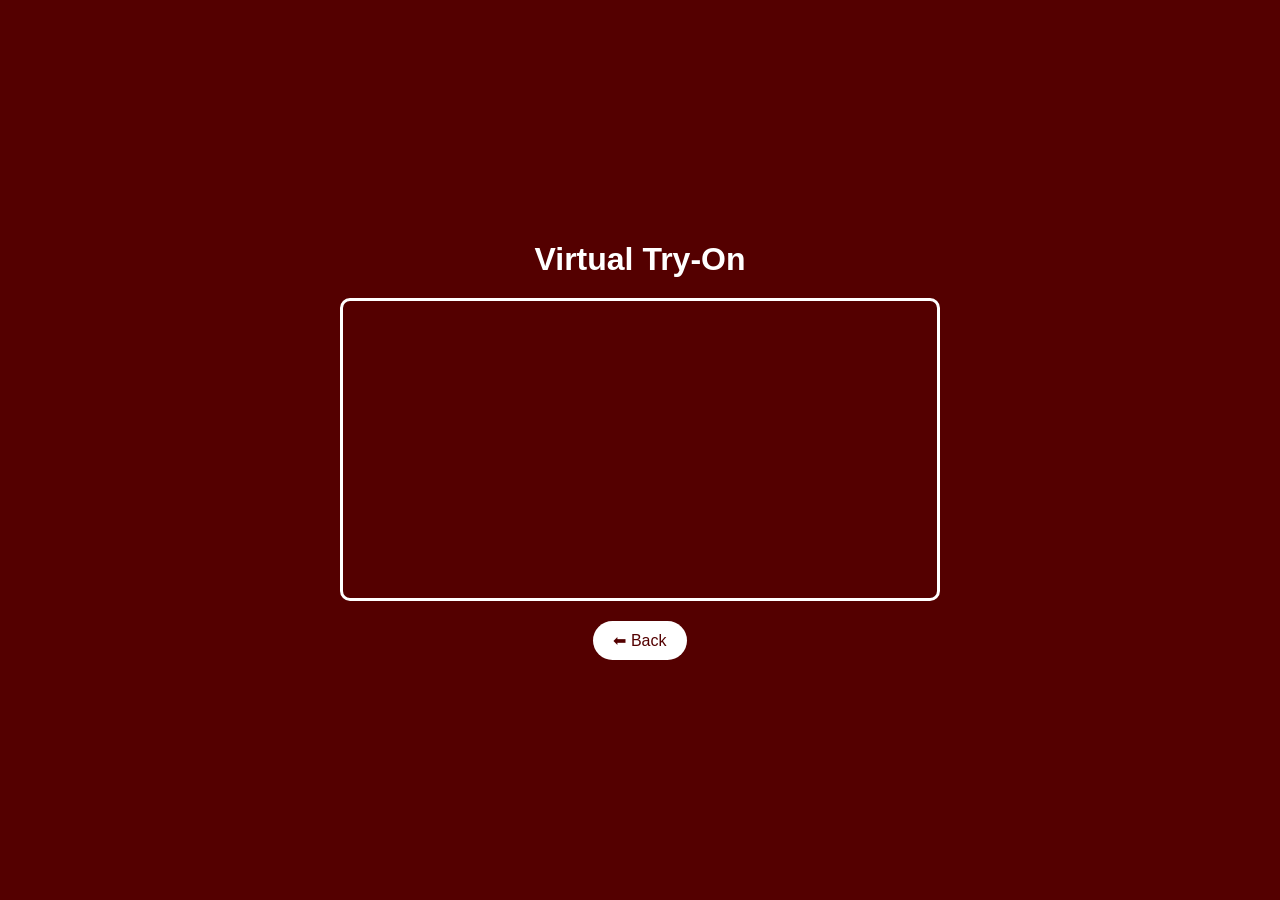
==== tryon.html @ 137c559b "Added tryon.html page and camera integration" ====
<!DOCTYPE html>
<html lang="en">
<head>
  <meta charset="UTF-8">
  <meta name="viewport" content="width=device-width, initial-scale=1.0">
  <title>Virtual Try-On</title>
  <link rel="stylesheet" href="styles.css">
  <style>
    .tryon-container {
      display: flex;
      flex-direction: column;
      align-items: center;
      justify-content: center;
      height: 100vh;
      background-color: #540000;
      color: white;
      gap: 20px;
    }

    video {
      width: 90%;
      max-width: 600px;
      border: 3px solid white;
      border-radius: 10px;
    }

    .back-btn {
      background: white;
      color: #540000;
      border: none;
      padding: 10px 20px;
      border-radius: 20px;
      cursor: pointer;
      font-size: 16px;
    }

    .back-btn:hover {
      background: #ddd;
    }
  </style>
</head>
<body>
  <div class="tryon-container">
    <h1>Virtual Try-On</h1>
    <video id="camera" autoplay playsinline></video>
    <button class="back-btn" onclick="window.location.href='index.html'">⬅ Back</button>
  </div>

  <script>
    const video = document.getElementById('camera');

    // Access the camera
    navigator.mediaDevices.getUserMedia({ video: true })
      .then(stream => {
        video.srcObject = stream;
      })
      .catch(err => {
        alert("Camera access denied or unavailable.");
        console.error(err);
      });
  </script>
</body>
</html>
---- styles.css ----
* {
    margin: 0;
    padding: 0;
    box-sizing: border-box;
}

body {
    font-family: Arial, sans-serif;
    background-color: #540000;
    color: white;
    min-height: 100vh;
}

.container {
    max-width: 1200px;
    margin: 0 auto;
    padding: 20px;
    overflow-x: hidden;
}

.main-content {
    padding: 0;
    margin: 0;
}

/* Header Styles */
.header {
    display: flex;
    flex-direction: column;
    align-items: center;
    margin-bottom: 40px;
    position: relative;
}

.logo {
    text-align: center;
    margin-bottom: 20px;
}

.logo h1 {
    font-size: 48px;
    font-weight: normal;
    letter-spacing: 8px;
    margin-bottom: 5px;
}

.logo p {
    font-size: 14px;
    letter-spacing: 3px;
    font-weight: normal;
}

.nav {
    display: flex;
    align-items: center;
    justify-content: space-between;
    width: 100%;
    background-color: rgba(0, 0, 0, 0.4);
    padding: 12px 30px;
    border: 1px solid rgba(255, 255, 255, 0.25);
    border-radius: 8px;
    box-shadow: 0 4px 12px rgba(0, 0, 0, 0.5);
    backdrop-filter: blur(8px);
    margin: 0 -20px;
    padding-left: 50px;
    padding-right: 50px;
}

.nav-left {
    display: flex;
    gap: 30px;
}

.nav-link {
    color: white;
    text-decoration: none;
    font-size: 16px;
    padding-bottom: 2px;
}

.nav-link.active {
    border-bottom: 2px solid white;
}

.nav-link:hover {
    opacity: 0.8;
}

.nav-right {
    display: flex;
    align-items: center;
    gap: 20px;
}

.nav-icons {
    display: flex;
    gap: 15px;
    font-size: 18px;
}

.mail-icon {
    cursor: pointer;
    transition: transform 0.2s ease, opacity 0.2s ease;
}

.login-btn {
    background-color: transparent;
    color: white;
    border: 2px solid white;
    padding: 8px 20px;
    border-radius: 4px;
    cursor: pointer;
    font-size: 14px;
    letter-spacing: 1px;
    display: flex;
    align-items: center;
    gap: 8px;
}

.login-btn:hover {
    background-color: white;
    color: #540000;
}

.user-icon {
    font-size: 16px;
}

/* Frame Types Menu */
.frame-types-menu {
    display: flex;
    align-items: center;
    gap: 15px;
    margin-bottom: 30px;
    padding-left: 0;
    margin-left: 0;
    cursor: pointer;
    transition: opacity 0.3s ease;
}

.frame-types-menu:hover {
    opacity: 0.8;
}

.menu-icon {
    display: flex;
    flex-direction: column;
    gap: 3px;
    cursor: pointer;
}

.menu-icon span {
    width: 20px;
    height: 2px;
    background-color: white;
    transition: all 0.3s ease;
}

.menu-text {
    font-size: 16px;
    color: white;
}

/* Sidebar Overlay */
.sidebar-overlay {
    position: fixed;
    top: 0;
    left: 0;
    width: 100%;
    height: 100vh;
    background-color: rgba(0, 0, 0, 0.5);
    opacity: 0;
    visibility: hidden;
    transition: all 0.3s ease;
    z-index: 999;
}

.sidebar-overlay.active {
    opacity: 1;
    visibility: visible;
}

/* Sidebar Styles */
.sidebar {
    position: fixed;
    top: 0;
    left: -300px;
    width: 300px;
    height: 100vh;
    background-color: rgba(0, 0, 0, 0.9);
    backdrop-filter: blur(10px);
    transition: left 0.3s ease;
    z-index: 1000;
    padding-top: 100px;
    overflow-y: auto;
}

.sidebar.active {
    left: 0;
}

.sidebar-content {
    padding: 20px;
}

.frame-category {
    display: block;
    color: white;
    text-decoration: none;
    padding: 15px 20px;
    font-size: 16px;
    border-bottom: 1px solid rgba(255, 255, 255, 0.1);
    transition: all 0.3s ease;
}

.frame-category:hover {
    background-color: rgba(255, 255, 255, 0.1);
    padding-left: 30px;
}

.frame-category:last-child {
    border-bottom: none;
}

/* Main content shift when sidebar is open */
.main-content {
    transition: margin-left 0.3s ease;
    margin-left: 0;
}

.main-content.shifted {
    margin-left: 300px;
}

/* Login Modal Styles */
.login-modal-overlay {
    position: fixed;
    top: 0;
    left: 0;
    width: 100%;
    height: 100vh;
    background-color: rgba(0, 0, 0, 0.8);
    backdrop-filter: blur(8px);
    display: none;
    justify-content: center;
    align-items: center;
    z-index: 2000;
    animation: fadeIn 0.3s ease;
}

@keyframes fadeIn {
    from {
        opacity: 0;
    }
    to {
        opacity: 1;
    }
}

.login-modal-overlay.active {
    display: flex;
}

.login-modal {
    background-color: #540000;
    border-radius: 20px;
    padding: 40px;
    width: 90%;
    max-width: 400px;
    box-shadow: 0 10px 30px rgba(0, 0, 0, 0.5);
    border: 2px solid rgba(255, 255, 255, 0.2);
}

.modal-header {
    text-align: center;
    margin-bottom: 30px;
}

.glasses-icon {
    margin-bottom: 20px;
}

.glasses-svg {
    width: 80px;
    height: 50px;
}

.modal-title {
    color: white;
    font-size: 24px;
    font-weight: normal;
    letter-spacing: 3px;
    margin: 0;
}

.login-form {
    display: flex;
    flex-direction: column;
    gap: 20px;
}

.input-group {
    position: relative;
    display: flex;
    align-items: center;
}

.input-icon {
    position: absolute;
    left: 15px;
    color: white;
    font-size: 16px;
    z-index: 1;
}

.login-input {
    width: 100%;
    padding: 15px 50px;
    background-color: transparent;
    border: 2px solid rgba(255, 255, 255, 0.3);
    border-radius: 25px;
    color: white;
    font-size: 16px;
}

.login-input::placeholder {
    color: rgba(255, 255, 255, 0.7);
}

.login-input:focus {
    outline: none;
    border-color: white;
}

.password-toggle {
    position: absolute;
    right: 15px;
    color: white;
    cursor: pointer;
    font-size: 16px;
    z-index: 1;
}

.modal-login-btn {
    background-color: transparent;
    color: white;
    border: 2px solid white;
    padding: 15px;
    border-radius: 25px;
    font-size: 16px;
    cursor: pointer;
    margin-top: 10px;
    transition: all 0.3s ease;
}

.modal-login-btn:hover {
    background-color: white;
    color: #540000;
}

.guest-option {
    text-align: center;
    margin-top: 20px;
    display: flex;
    flex-direction: column;
    gap: 10px;
}

.continue-text {
    color: white;
    font-size: 14px;
}

.guest-btn {
    background-color: transparent;
    color: white;
    border: 1px solid rgba(255, 255, 255, 0.5);
    padding: 10px 30px;
    border-radius: 20px;
    font-size: 14px;
    cursor: pointer;
    transition: all 0.3s ease;
}

.guest-btn:hover {
    background-color: rgba(255, 255, 255, 0.1);
}

/* Frame Type Header Styles */
.frame-type-header {
    margin-bottom: 30px;
    text-align: left;
    padding-left: 0;
}

.frame-type-title {
    font-size: 24px;
    font-weight: normal;
    letter-spacing: 2px;
    color: white;
    margin: 0;
    text-transform: uppercase;
}

/* Pre-Order Modal Styles */
.preorder-modal-overlay {
    position: fixed;
    top: 0;
    left: 0;
    width: 100%;
    height: 100vh;
    background-color: rgba(0, 0, 0, 0.8);
    backdrop-filter: blur(8px);
    display: none;
    justify-content: center;
    align-items: center;
    z-index: 2000;
    animation: fadeIn 0.3s ease;
}

.preorder-modal-overlay.active {
    display: flex;
}

.preorder-modal {
    background-color: #540000;
    border-radius: 20px;
    padding: 30px;
    width: 90%;
    max-width: 400px;
    box-shadow: 0 10px 30px rgba(0, 0, 0, 0.5);
    border: 2px solid rgba(255, 255, 255, 0.2);
    text-align: center;
}

.frame-image-container {
    margin-bottom: 20px;
}

.frame-image-placeholder {
    background-color: #000;
    border-radius: 10px;
    height: 120px;
    display: flex;
    align-items: center;
    justify-content: center;
    font-size: 40px;
    color: #666;
    margin-bottom: 20px;
}

.preorder-title {
    color: white;
    font-size: 24px;
    font-weight: normal;
    letter-spacing: 3px;
    margin: 0 0 30px 0;
}

.preorder-form {
    display: flex;
    flex-direction: column;
    gap: 20px;
}

.form-group {
    position: relative;
    text-align: left;
}

.form-label {
    display: block;
    color: white;
    font-size: 14px;
    font-weight: normal;
    letter-spacing: 1px;
    margin-bottom: 8px;
}

.form-input, .form-select {
    width: 100%;
    padding: 12px 15px;
    background-color: transparent;
    border: 2px solid rgba(255, 255, 255, 0.3);
    border-radius: 25px;
    color: white;
    font-size: 14px;
    box-sizing: border-box;
}

.form-input::placeholder {
    color: rgba(255, 255, 255, 0.5);
}

.form-input:focus, .form-select:focus {
    outline: none;
    border-color: white;
}

.form-select {
    appearance: none;
    cursor: pointer;
    padding-right: 40px;
}

.form-select option {
    background-color: #540000;
    color: white;
}

.select-arrow {
    position: absolute;
    right: 15px;
    top: 50%;
    transform: translateY(-50%);
    color: white;
    font-size: 12px;
    pointer-events: none;
    margin-top: 12px;
}

.modal-actions {
    display: flex;
    gap: 15px;
    margin-top: 20px;
}

.preorder-btn {
    flex: 1;
    background-color: transparent;
    color: white;
    border: 2px solid white;
    padding: 12px;
    border-radius: 20px;
    font-size: 14px;
    cursor: pointer;
    transition: all 0.3s ease;
}

.preorder-btn:hover {
    background-color: white;
    color: #540000;
}

.edit-btn {
    flex: 1;
    background-color: transparent;
    color: white;
    border: 2px solid white;
    padding: 12px;
    border-radius: 20px;
    font-size: 14px;
    cursor: pointer;
    transition: all 0.3s ease;
    display: flex;
    align-items: center;
    justify-content: center;
    gap: 8px;
}

.edit-btn:hover {
    background-color: white;
    color: #540000;
}

.edit-icon {
    font-size: 14px;
}

/* Pre-Order Page Styles */
.preorder-content {
    max-width: 800px;
    margin: 0 auto;
    padding: 40px 0;
}

.preorder-page-title {
    font-size: 36px;
    font-weight: normal;
    letter-spacing: 4px;
    margin-bottom: 40px;
    color: white;
    text-align: center;
}

.preorder-form-container {
    background-color: rgba(0, 0, 0, 0.3);
    border: 2px solid rgba(255, 255, 255, 0.2);
    border-radius: 15px;
    padding: 40px;
    backdrop-filter: blur(10px);
}

.preorder-page-form {
    display: flex;
    flex-direction: column;
    gap: 30px;
}

.form-row {
    display: grid;
    grid-template-columns: 1fr 1fr;
    gap: 40px;
}

.form-column {
    display: flex;
    flex-direction: column;
    gap: 25px;
}

.form-field {
    display: flex;
    flex-direction: column;
    gap: 8px;
}

.field-label {
    color: white;
    font-size: 14px;
    font-weight: normal;
    letter-spacing: 1px;
}

.name-inputs {
    display: flex;
    gap: 15px;
}

.name-input, .full-input, .quantity-select {
    padding: 12px 15px;
    background-color: transparent;
    border: 2px solid rgba(255, 255, 255, 0.3);
    border-radius: 8px;
    color: white;
    font-size: 14px;
}

.name-input {
    flex: 1;
}

.full-input, .quantity-select {
    width: 100%;
}

.name-input::placeholder, .full-input::placeholder {
    color: rgba(255, 255, 255, 0.5);
}

.name-input:focus, .full-input:focus, .quantity-select:focus {
    outline: none;
    border-color: white;
}

.quantity-select {
    appearance: none;
    cursor: pointer;
    background-image: url('data:image/svg+xml;utf8,<svg xmlns="http://www.w3.org/2000/svg" width="12" height="8" viewBox="0 0 12 8"><path fill="white" d="M6 8L0 2h12z"/></svg>');
    background-repeat: no-repeat;
    background-position: right 15px center;
    padding-right: 40px;
}

.quantity-select option {
    background-color: #540000;
    color: white;
}

.note-textarea {
    width: 100%;
    height: 120px;
    padding: 15px;
    background-color: transparent;
    border: 2px solid rgba(255, 255, 255, 0.3);
    border-radius: 8px;
    color: white;
    font-size: 14px;
    resize: vertical;
    font-family: inherit;
}

.note-textarea::placeholder {
    color: rgba(255, 255, 255, 0.5);
}

.note-textarea:focus {
    outline: none;
    border-color: white;
}

.form-actions {
    display: flex;
    gap: 20px;
    justify-content: center;
    margin-top: 20px;
}

.cancel-btn, .submit-btn {
    padding: 12px 30px;
    border-radius: 25px;
    font-size: 16px;
    cursor: pointer;
    transition: all 0.3s ease;
    border: 2px solid white;
}

.cancel-btn {
    background-color: transparent;
    color: white;
}

.cancel-btn:hover {
    background-color: rgba(255, 255, 255, 0.1);
}

.submit-btn {
    background-color: white;
    color: #540000;
    border: 2px solid white;
}

.submit-btn:hover {
    background-color: rgba(255, 255, 255, 0.9);
}

/* Pre-Order Page Responsive */
@media (max-width: 768px) {
    .preorder-content {
        padding: 30px 15px;
    }
    
    .preorder-page-title {
        font-size: 28px;
        letter-spacing: 3px;
    }
    
    .preorder-form-container {
        padding: 25px 20px;
    }
    
    .form-row {
        grid-template-columns: 1fr;
        gap: 25px;
    }
    
    .name-inputs {
        flex-direction: column;
        gap: 15px;
    }
    
    .form-actions {
        flex-direction: column;
        gap: 15px;
    }
    
    .cancel-btn, .submit-btn {
        width: 100%;
        padding: 15px;
    }
    
    .note-textarea {
        height: 100px;
    }
}

/* Pre-Order Confirmation Page Styles */
.confirmation-content {
    max-width: 800px;
    margin: 0 auto;
    padding: 40px 0;
}

.confirmation-page-title {
    font-size: 36px;
    font-weight: normal;
    letter-spacing: 4px;
    margin-bottom: 40px;
    color: white;
    text-align: center;
}

.confirmation-container {
    background-color: rgba(0, 0, 0, 0.3);
    border: 2px solid rgba(255, 255, 255, 0.2);
    border-radius: 15px;
    padding: 50px;
    backdrop-filter: blur(10px);
    text-align: center;
}

.confirmation-message {
    display: flex;
    flex-direction: column;
    gap: 30px;
    align-items: center;
}

.thank-you-message {
    font-size: 18px;
    color: white;
    font-weight: normal;
    letter-spacing: 1px;
    line-height: 1.6;
    margin: 0;
}

.confirmation-details {
    font-size: 16px;
    color: white;
    line-height: 1.8;
    max-width: 600px;
    margin: 0 auto;
    letter-spacing: 0.5px;
}

.notification-info {
    display: flex;
    align-items: center;
    justify-content: center;
    gap: 15px;
    margin-top: 20px;
}

.notification-icon {
    font-size: 20px;
    color: #FFD700;
}

.notification-text {
    font-size: 16px;
    color: white;
    margin: 0;
    letter-spacing: 0.5px;
}

.confirmation-actions {
    text-align: center;
    margin-top: 40px;
}

.return-home-btn {
    background-color: white;
    color: #540000;
    border: 2px solid white;
    padding: 15px 40px;
    border-radius: 25px;
    font-size: 16px;
    cursor: pointer;
    transition: all 0.3s ease;
    font-weight: normal;
    letter-spacing: 1px;
}

.return-home-btn:hover {
    background-color: rgba(255, 255, 255, 0.9);
    transform: translateY(-2px);
    box-shadow: 0 4px 8px rgba(0, 0, 0, 0.2);
}

/* Confirmation Page Responsive */
@media (max-width: 768px) {
    .confirmation-content {
        padding: 30px 15px;
    }
    
    .confirmation-page-title {
        font-size: 28px;
        letter-spacing: 3px;
    }
    
    .confirmation-container {
        padding: 30px 20px;
    }
    
    .thank-you-message {
        font-size: 16px;
    }
    
    .confirmation-details {
        font-size: 14px;
    }
    
    .notification-info {
        flex-direction: column;
        gap: 10px;
        text-align: center;
    }
    
    .notification-text {
        font-size: 14px;
    }
    
    .return-home-btn {
        width: 100%;
        max-width: 300px;
    }
}

/* Product Grid */
.product-grid {
    display: grid;
    grid-template-columns: repeat(3, 1fr);
    gap: 30px;
    padding: 0;
}

.product-card {
    background-color: white;
    border: 3px solid white;
    border-radius: 8px;
    overflow: hidden;
    box-shadow: 0 4px 8px rgba(0, 0, 0, 0.1);
}

.product-image {
    background-color: #000000;
    height: 200px;
    display: flex;
    justify-content: center;
    align-items: center;
    margin: 8px;
    border-radius: 4px;
}

.image-placeholder {
    font-size: 40px;
    color: #666;
    opacity: 0.7;
}

.product-info {
    padding: 15px;
    color: #333;
}

.product-title {
    font-size: 16px;
    font-weight: normal;
    margin-bottom: 8px;
    color: #000;
}

.product-price {
    font-size: 16px;
    font-weight: bold;
    margin-bottom: 15px;
    color: #000;
}

.product-buttons {
    display: flex;
    gap: 8px;
}

.virtual-try-btn {
    flex: 1;
    background-color: #540000;
    color: white;
    border: none;
    padding: 8px 12px;
    border-radius: 20px;
    font-size: 12px;
    cursor: pointer;
    font-weight: normal;
}

.virtual-try-btn:hover {
    background-color: #3D0000;
}

/* Responsive Design */
@media (min-width: 1200px) {
    .nav {
        padding-left: 60px;
        padding-right: 60px;
    }
}

@media (max-width: 1024px) {
    .nav {
        padding-left: 30px;
        padding-right: 30px;
        margin: 0 -20px;
    }
}

@media (max-width: 768px) {
    .nav {
        flex-direction: column;
        gap: 20px;
        padding: 20px 25px;
        margin: 0 -20px;
    }
    
    .nav-left {
        order: 1;
    }
    
    .nav-right {
        order: 2;
        justify-content: center;
        width: 100%;
    }
    
    .frame-types-menu {
        margin-left: 0;
    }
    
    .sidebar {
        width: 280px;
        padding-top: 80px;
    }
    
    .main-content.shifted {
        margin-left: 280px;
    }
    
    .product-grid {
        grid-template-columns: repeat(2, 1fr);
        gap: 20px;
    }
    
    .logo h1 {
        font-size: 36px;
        letter-spacing: 4px;
    }
}

@media (max-width: 480px) {
    .nav {
        padding: 15px 20px;
        margin: 0 -20px;
        border-radius: 4px;
    }
    
    .nav-left {
        flex-direction: column;
        gap: 12px;
        text-align: center;
        width: 100%;
    }
    
    .nav-right {
        flex-direction: row;
        gap: 20px;
        align-items: center;
        justify-content: center;
        width: 100%;
    }
    
    .nav-icons {
        display: flex;
        gap: 20px;
    }
    
    .login-btn {
        padding: 6px 15px;
        font-size: 12px;
    }
    
    .sidebar {
        width: 100%;
        left: -100%;
    }
    
    .sidebar.active {
        left: 0;
    }
    
    .main-content.shifted {
        margin-left: 0;
    }
    
    .frame-category {
        padding: 12px 15px;
        font-size: 14px;
    }
    
    .login-modal {
        padding: 30px 20px;
        margin: 0 10px;
    }
    
    .glasses-svg {
        width: 60px;
        height: 40px;
    }
    
    .modal-title {
        font-size: 20px;
        letter-spacing: 2px;
    }
    
    .login-input {
        padding: 12px 45px;
        font-size: 14px;
    }
    
    .modal-login-btn {
        padding: 12px;
        font-size: 14px;
    }
    
    .frame-type-title {
        font-size: 20px;
        letter-spacing: 1px;
    }
    
    .preorder-modal {
        padding: 25px 15px;
        margin: 0 10px;
        max-width: 90%;
    }
    
    .preorder-title {
        font-size: 20px;
        letter-spacing: 2px;
    }
    
    .frame-image-placeholder {
        height: 100px;
        font-size: 30px;
    }
    
    .form-input, .form-select {
        padding: 10px 12px;
        font-size: 13px;
    }
    
    .modal-actions {
        flex-direction: column;
        gap: 10px;
    }
    
    .preorder-btn, .edit-btn {
        padding: 10px;
        font-size: 13px;
    }
    
    .product-grid {
        grid-template-columns: 1fr;
    }
    
    .logo h1 {
        font-size: 28px;
        letter-spacing: 3px;
    }
    
    .logo p {
        font-size: 12px;
        letter-spacing: 2px;
    }
}

/* Contact Us Page Styles */
.contact-content {
    max-width: 800px;
    margin: 0 auto;
    padding: 40px 0;
    line-height: 1.6;
}

.contact-title {
    font-size: 36px;
    font-weight: normal;
    letter-spacing: 4px;
    margin-bottom: 40px;
    color: white;
    margin-left: 0;
}

.contact-description {
    font-size: 18px;
    margin-bottom: 40px;
    color: white;
    line-height: 1.8;
    text-indent: 2em;
}

.contact-info {
    margin-bottom: 40px;
}

.contact-info h3 {
    font-size: 20px;
    margin-bottom: 20px;
    color: white;
    font-weight: normal;
}

.contact-info ul {
    list-style: none;
    padding: 0;
}

.contact-info li {
    font-size: 16px;
    margin-bottom: 12px;
    color: white;
    padding-left: 20px;
    position: relative;
}

.contact-info li:before {
    content: "•";
    color: white;
    position: absolute;
    left: 0;
}

.business-hours {
    margin-bottom: 40px;
}

.business-hours h3 {
    font-size: 20px;
    margin-bottom: 20px;
    color: white;
    font-weight: normal;
}

.hours-line {
    font-size: 16px;
    margin-bottom: 8px;
    color: white;
    line-height: 1.6;
}

.contact-footer {
    font-size: 18px;
    color: white;
    margin-top: 40px;
    text-indent: 2em;
}

/* Contact Page Responsive */
@media (max-width: 768px) {
    .contact-content {
        padding: 30px 0;
    }
    
    .contact-title {
        font-size: 28px;
        letter-spacing: 3px;
        margin-left: 0;
    }
    
    .contact-description {
        font-size: 16px;
    }
    
    .contact-info h3,
    .business-hours h3 {
        font-size: 18px;
    }
    
    .contact-info li,
    .hours-line {
        font-size: 15px;
    }
    
    .contact-footer {
        font-size: 16px;
    }
}

/* About Us Page Styles */
.about-content {
    max-width: 800px;
    margin: 0 auto;
    padding: 40px 0;
    line-height: 1.6;
}

.about-title {
    font-size: 36px;
    font-weight: normal;
    letter-spacing: 4px;
    margin-bottom: 40px;
    color: white;
    margin-left: 0;
}

.about-paragraph {
    font-size: 18px;
    margin-bottom: 30px;
    color: white;
    line-height: 1.8;
    text-align: left;
    text-indent: 2em;
}

.about-paragraph:last-child {
    margin-bottom: 0;
}

/* About Page Responsive */
@media (max-width: 768px) {
    .about-content {
        padding: 30px 0;
    }
    
    .about-title {
        font-size: 28px;
        letter-spacing: 3px;
        margin-left: 0;
    }
    
    .about-paragraph {
        font-size: 16px;
        margin-bottom: 25px;
    }
}
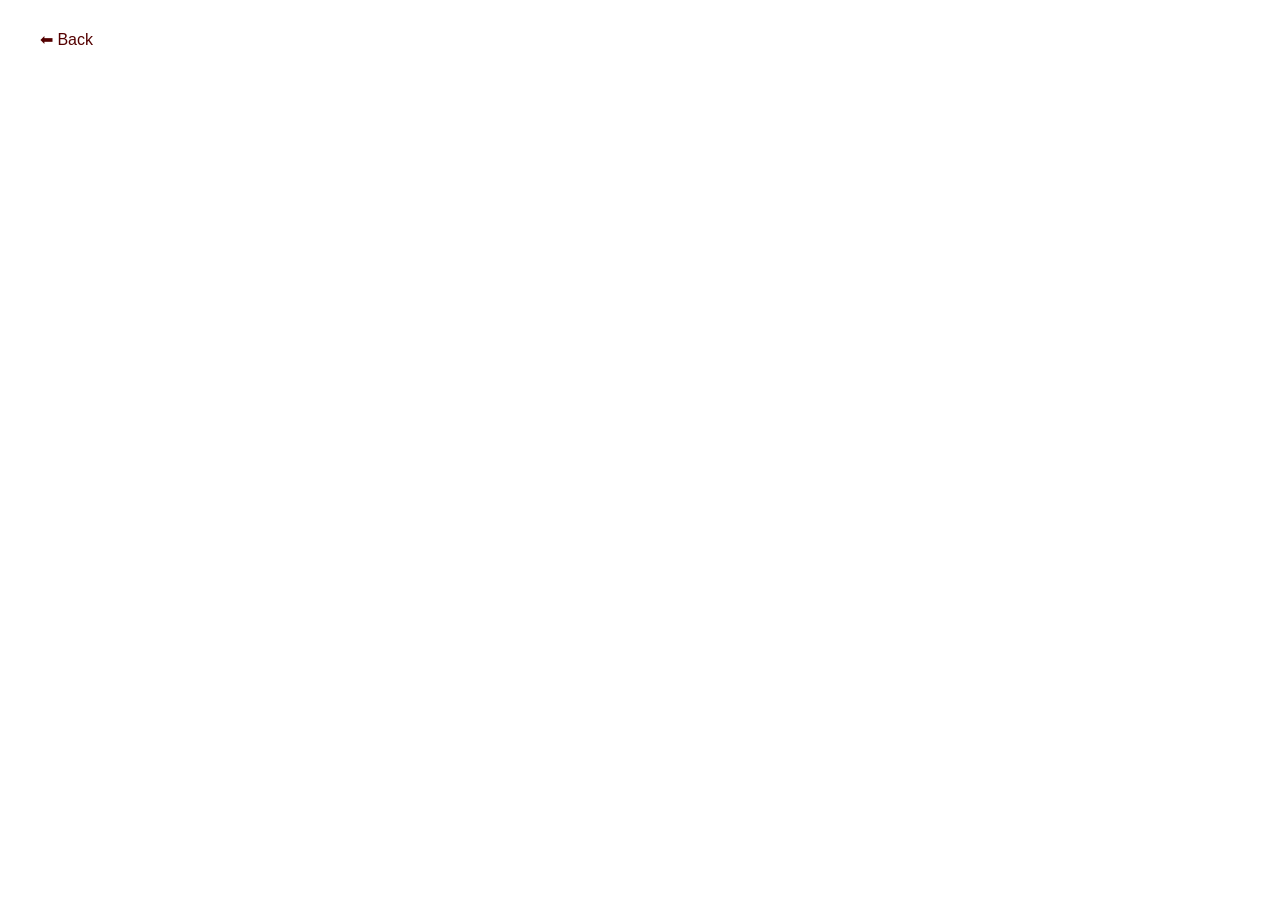
==== commit 6ff54e39: "added ar functionalities" ====
--- a/tryon.html
+++ b/tryon.html
@@ -1,30 +1,23 @@
 <!DOCTYPE html>
 <html lang="en">
 <head>
+  
+
   <meta charset="UTF-8">
   <meta name="viewport" content="width=device-width, initial-scale=1.0">
-  <title>Virtual Try-On</title>
-  <link rel="stylesheet" href="styles.css">
+  <title>Virtual Try-On (AR)</title>
+  <script src="https://aframe.io/releases/1.2.0/aframe.min.js"></script>
+  <script src="https://cdn.rawgit.com/jeromeetienne/AR.js/2.2.1/aframe/build/aframe-ar.js"></script>
   <style>
-    .tryon-container {
-      display: flex;
-      flex-direction: column;
-      align-items: center;
-      justify-content: center;
-      height: 100vh;
-      background-color: #540000;
-      color: white;
-      gap: 20px;
+    body, html {
+      margin: 0;
+      padding: 0;
+      overflow: hidden;
     }
-
-    video {
-      width: 90%;
-      max-width: 600px;
-      border: 3px solid white;
-      border-radius: 10px;
-    }
-
     .back-btn {
+      position: absolute;
+      top: 20px;
+      left: 20px;
       background: white;
       color: #540000;
       border: none;
@@ -32,32 +25,25 @@
       border-radius: 20px;
       cursor: pointer;
       font-size: 16px;
+      z-index: 9999;
     }
-
     .back-btn:hover {
       background: #ddd;
     }
   </style>
 </head>
 <body>
-  <div class="tryon-container">
-    <h1>Virtual Try-On</h1>
-    <video id="camera" autoplay playsinline></video>
-    <button class="back-btn" onclick="window.location.href='index.html'">⬅ Back</button>
-  </div>
+  <button class="back-btn" onclick="window.location.href='index.html'">⬅ Back</button>
 
-  <script>
-    const video = document.getElementById('camera');
+  <!-- AR.js Scene -->
+  <a-scene embedded arjs>
+    <!-- Marker based AR -->
+    <a-marker preset="hiro">
+      <!-- Example: Glasses box model (placeholder) -->
+      <a-box position="0 0.5 0" material="color: red;"></a-box>
+    </a-marker>
+    <a-entity gltf-model="url(./Assets/glasses.glb)" scale="0.5 0.5 0.5" position="0 0 0"></a-entity>
 
-    // Access the camera
-    navigator.mediaDevices.getUserMedia({ video: true })
-      .then(stream => {
-        video.srcObject = stream;
-      })
-      .catch(err => {
-        alert("Camera access denied or unavailable.");
-        console.error(err);
-      });
-  </script>
+  </a-scene>
 </body>
 </html>
